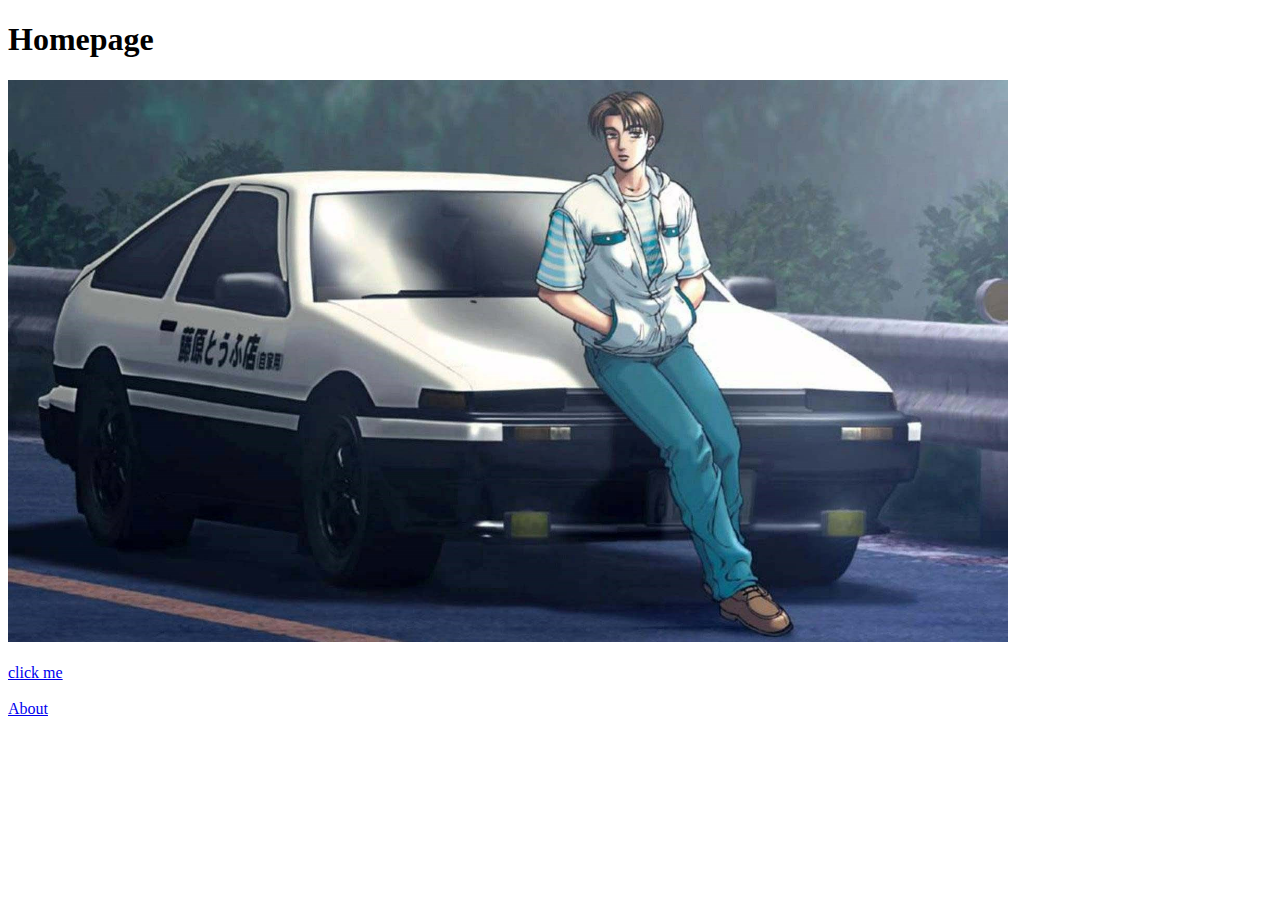
==== first project/links-and-images/index.html @ 779c4b53 "First commit" ====
<!DOCTYPE html>
<html lang="en">

    <head>
        
        <meta charset="UTF-8">

        <meta http-equiv="X-UA-Compatible" content="IE=edge">

        <meta name="viewport" content="width=device-width, initial-scale=1.0">

        <title>Links & images</title>

    </head>

    <body>
        
        <h1>Homepage</h1>
       
        <img src="./images/first-img.jpg" alt="Fujiwara takumi Initial D" width="1000"><br><br>
        
        <a href="https://theuselessweb.com">click me</a><br><br>
        
        <a href="./pages/about.html">About</a><br>
     
    </body>

</html>
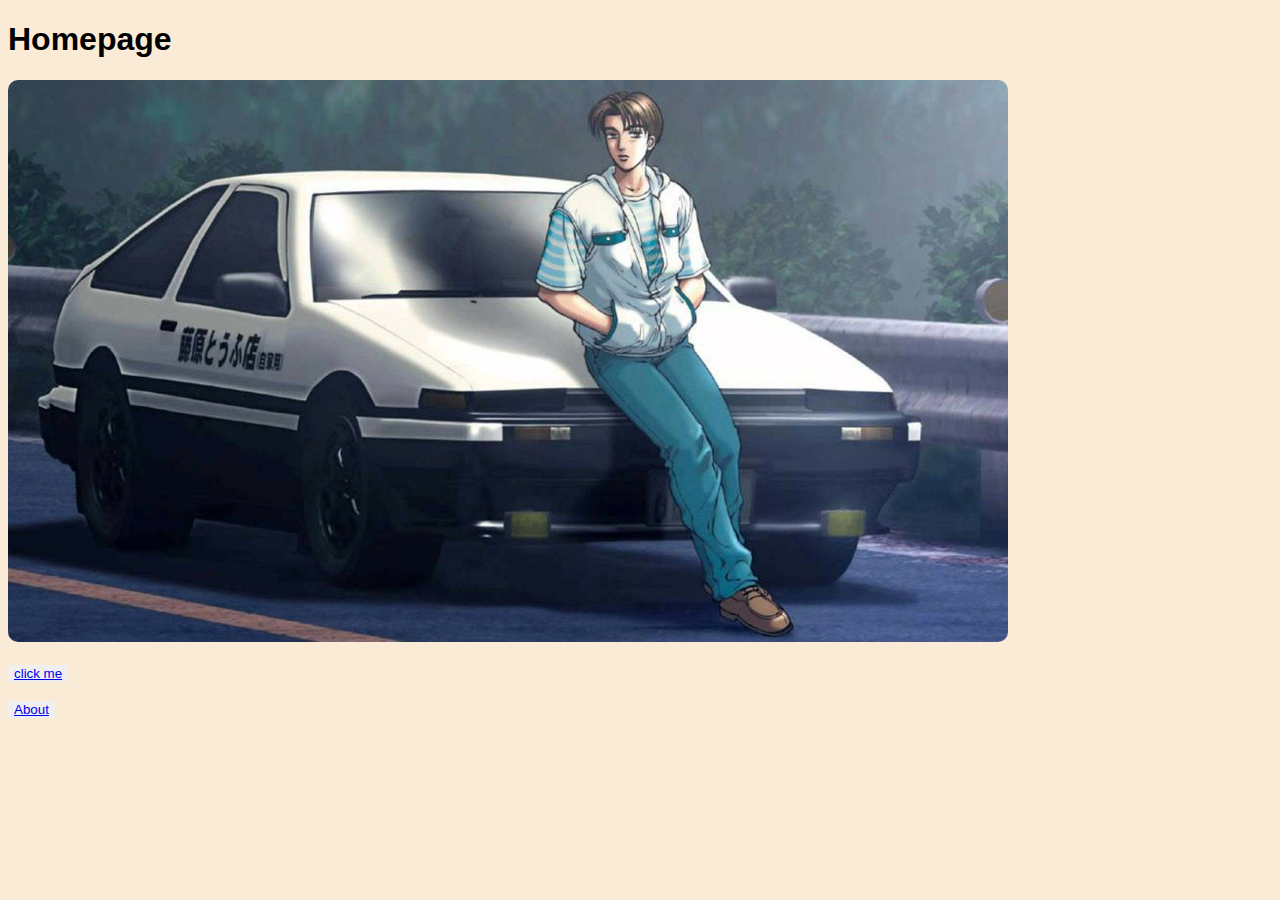
==== commit accafe1f: "2" ====
--- a/first project/links-and-images/index.html
+++ b/first project/links-and-images/index.html
@@ -1,28 +1,17 @@
 <!DOCTYPE html>
 <html lang="en">
+  <head>      
+    <meta charset="UTF-8">
+    <meta http-equiv="X-UA-Compatible" content="IE=edge">
+    <meta name="viewport" content="width=device-width, initial-scale=1.0">
+    <link rel="stylesheet" href="./styles/style.css">
+    <title>Links & images</title>
+  </head>
 
-    <head>
-        
-        <meta charset="UTF-8">
-
-        <meta http-equiv="X-UA-Compatible" content="IE=edge">
-
-        <meta name="viewport" content="width=device-width, initial-scale=1.0">
-
-        <title>Links & images</title>
-
-    </head>
-
-    <body>
-        
-        <h1>Homepage</h1>
-       
-        <img src="./images/first-img.jpg" alt="Fujiwara takumi Initial D" width="1000"><br><br>
-        
-        <a href="https://theuselessweb.com">click me</a><br><br>
-        
-        <a href="./pages/about.html">About</a><br>
-     
-    </body>
-
+  <body>
+    <h1>Homepage</h1>
+    <img src="./images/first-img.jpg" alt="Fujiwara takumi Initial D" width="1000"><br><br>   
+    <button><a href="https://theuselessweb.com">click me</a></button><br><br>   
+    <button><a href="./pages/about.html">About</a></button>  
+  </body>
 </html>--- a/first project/links-and-images/styles/style.css
+++ b/first project/links-and-images/styles/style.css
@@ -0,0 +1,14 @@
+img {
+    border-radius: 10px;
+}
+
+body {
+    background-color: antiquewhite;
+    font-family: Arial, Helvetica, sans-serif;
+    font-size: medium;
+    color: black;
+}
+
+button {
+    border: 0;
+}